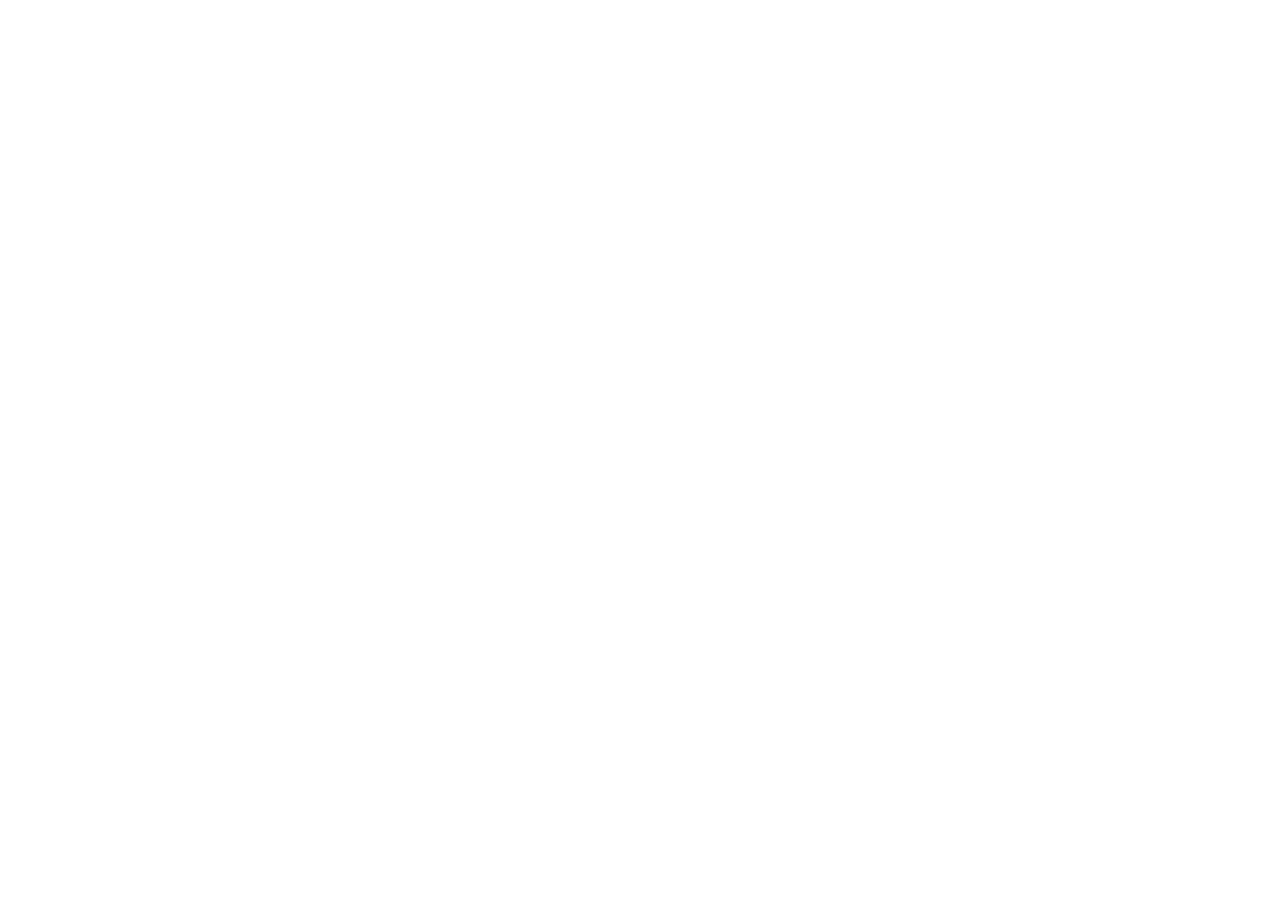
==== index.html @ 881545bc "adding basic html skeleton" ====
<!DOCTYPE html>
<html lang="en">
<head>
    <meta charset="UTF-8">
    <meta name="viewport" content="width=device-width, initial-scale=1.0">
    <meta http-equiv="X-UA-Compatible" content="ie=edge">
    <title>Portfolio</title>
</head>
<body>
    
</body>
</html>
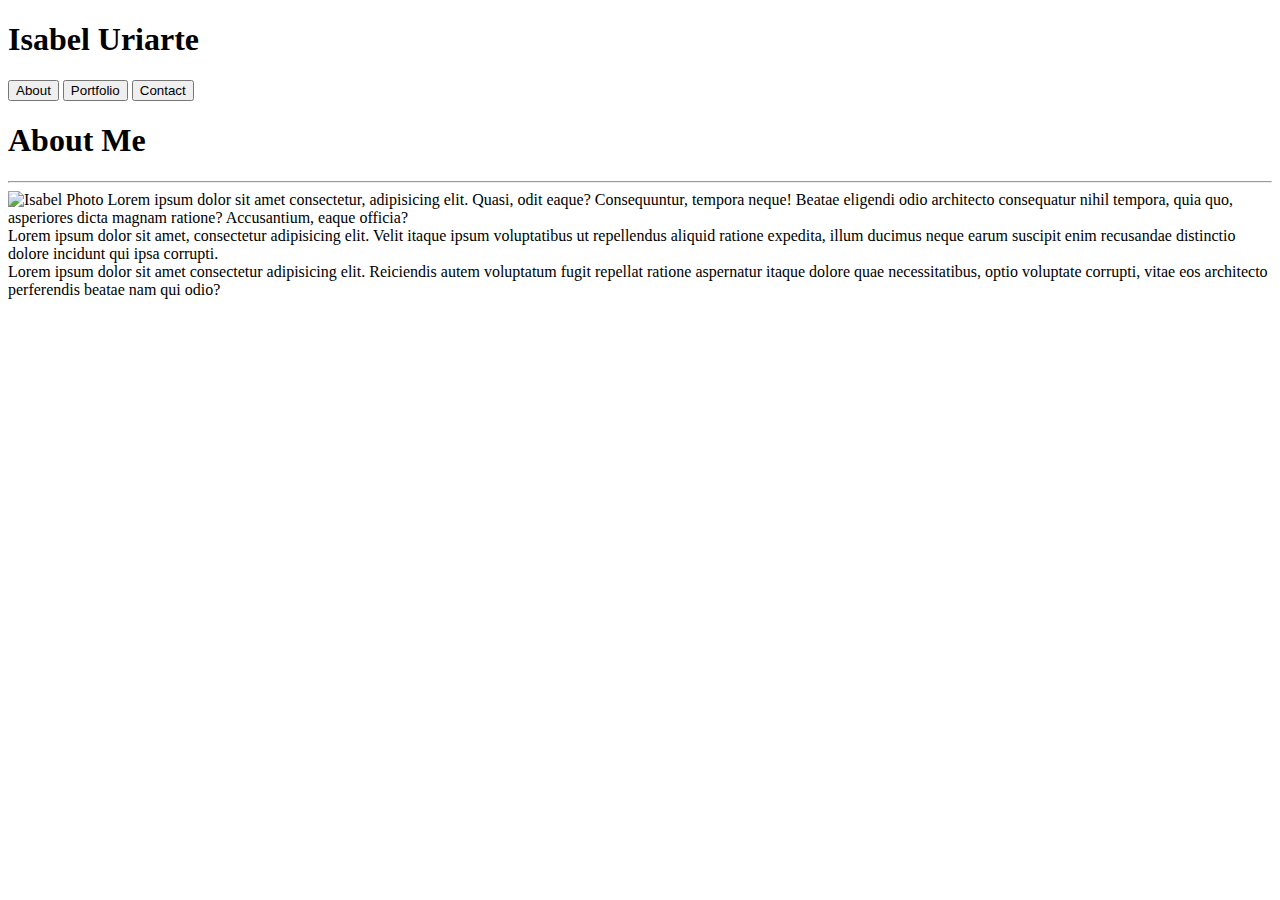
==== commit 7d12e4aa: "added new html pages and css" ====
--- a/index.html
+++ b/index.html
@@ -4,9 +4,28 @@
     <meta charset="UTF-8">
     <meta name="viewport" content="width=device-width, initial-scale=1.0">
     <meta http-equiv="X-UA-Compatible" content="ie=edge">
-    <title>Portfolio</title>
+    <title>About Me</title>
+    <link rel="stylesheet" href="">
 </head>
 <body>
+
+    <header>
+        <h1>Isabel Uriarte</h1>
+        <button>About</button>
+        <button>Portfolio</button>
+        <button>Contact</button>
+    </header>
+
+    <p>
+        <h1>About Me</h1>
+        <hr>
+        <img src="http://www.placekitten.com/300/200" alt="Isabel Photo">
+        Lorem ipsum dolor sit amet consectetur, adipisicing elit. Quasi, odit eaque? Consequuntur, tempora neque! Beatae eligendi odio architecto consequatur nihil tempora, quia quo, asperiores dicta magnam ratione? Accusantium, eaque officia?
+        <br>
+        Lorem ipsum dolor sit amet, consectetur adipisicing elit. Velit itaque ipsum voluptatibus ut repellendus aliquid ratione expedita, illum ducimus neque earum suscipit enim recusandae distinctio dolore incidunt qui ipsa corrupti.
+        <br>
+        Lorem ipsum dolor sit amet consectetur adipisicing elit. Reiciendis autem voluptatum fugit repellat ratione aspernatur itaque dolore quae necessitatibus, optio voluptate corrupti, vitae eos architecto perferendis beatae nam qui odio?
+    </p>
     
 </body>
 </html>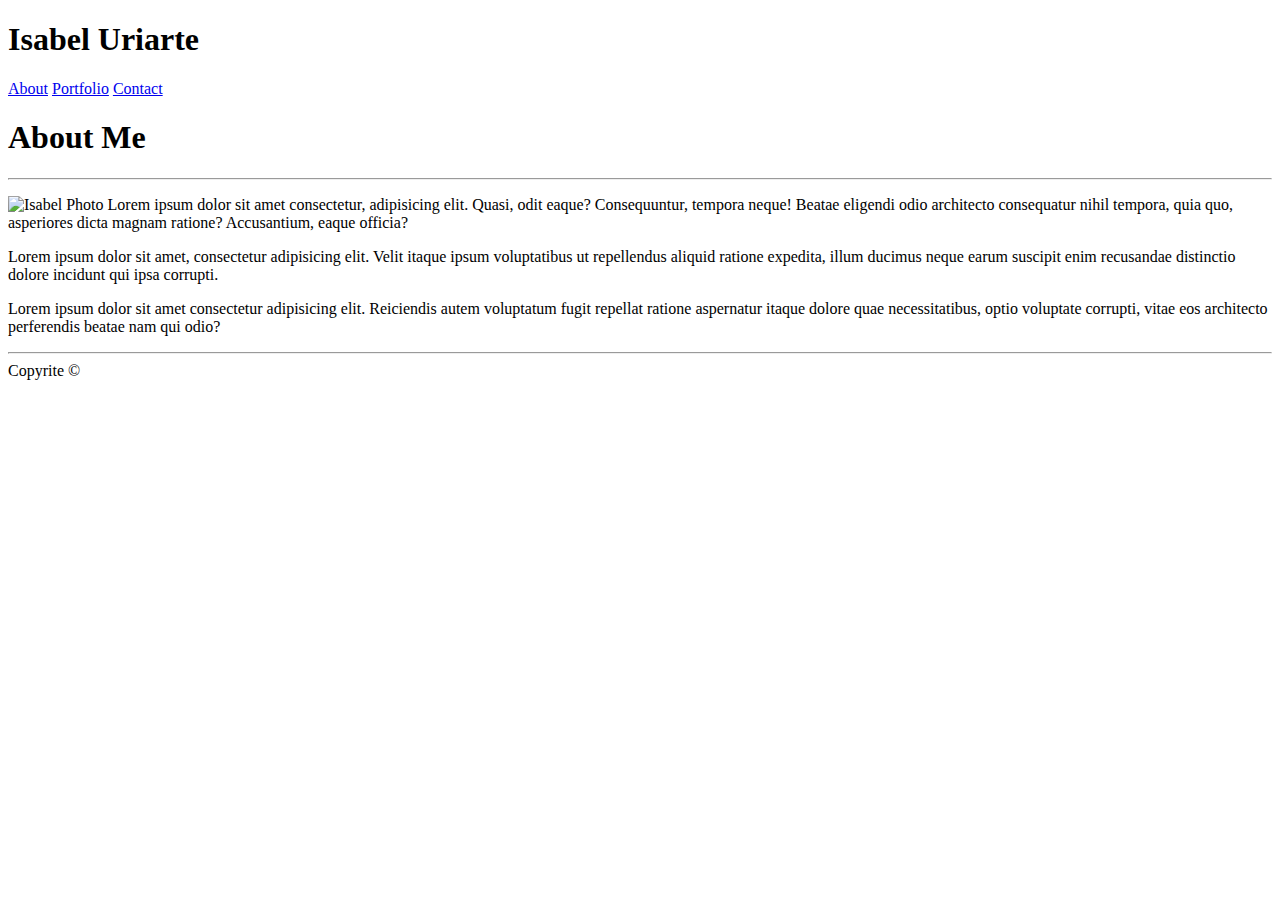
==== commit a127f0e2: "WIP" ====
--- a/index.html
+++ b/index.html
@@ -5,27 +5,46 @@
     <meta name="viewport" content="width=device-width, initial-scale=1.0">
     <meta http-equiv="X-UA-Compatible" content="ie=edge">
     <title>About Me</title>
-    <link rel="stylesheet" href="">
+    <link rel="stylesheet" href="./Assets/css/style.css">
 </head>
 <body>
 
+
     <header>
-        <h1>Isabel Uriarte</h1>
-        <button>About</button>
-        <button>Portfolio</button>
-        <button>Contact</button>
+        <h1 id="name">Isabel Uriarte</h1>
+
+            <!-- links to align with h1 -->
+            <div id="links">
+                <a class="links" href="#">About</a>
+                <a class="links" href="#">Portfolio</a>
+                <a class="links" href="#">Contact</a>
+            </div>
+           
+           
     </header>
 
-    <p>
-        <h1>About Me</h1>
+    <section>
+        <h1 id="About">About Me</h1>
         <hr>
-        <img src="http://www.placekitten.com/300/200" alt="Isabel Photo">
+        
+       <p>
+        <img id="Isabel" src="../../Pictures/Yo/Zion Candid.jpg" alt="Isabel Photo">
         Lorem ipsum dolor sit amet consectetur, adipisicing elit. Quasi, odit eaque? Consequuntur, tempora neque! Beatae eligendi odio architecto consequatur nihil tempora, quia quo, asperiores dicta magnam ratione? Accusantium, eaque officia?
-        <br>
+        </p>
+        <p>
         Lorem ipsum dolor sit amet, consectetur adipisicing elit. Velit itaque ipsum voluptatibus ut repellendus aliquid ratione expedita, illum ducimus neque earum suscipit enim recusandae distinctio dolore incidunt qui ipsa corrupti.
-        <br>
+        </p>
+        <p>
         Lorem ipsum dolor sit amet consectetur adipisicing elit. Reiciendis autem voluptatum fugit repellat ratione aspernatur itaque dolore quae necessitatibus, optio voluptate corrupti, vitae eos architecto perferendis beatae nam qui odio?
-    </p>
+        </p>
+        
+    </section>
+
+
+    <hr id="footerline">
+    <footer>
+        Copyrite &copy;
+    </footer>
     
 </body>
 </html>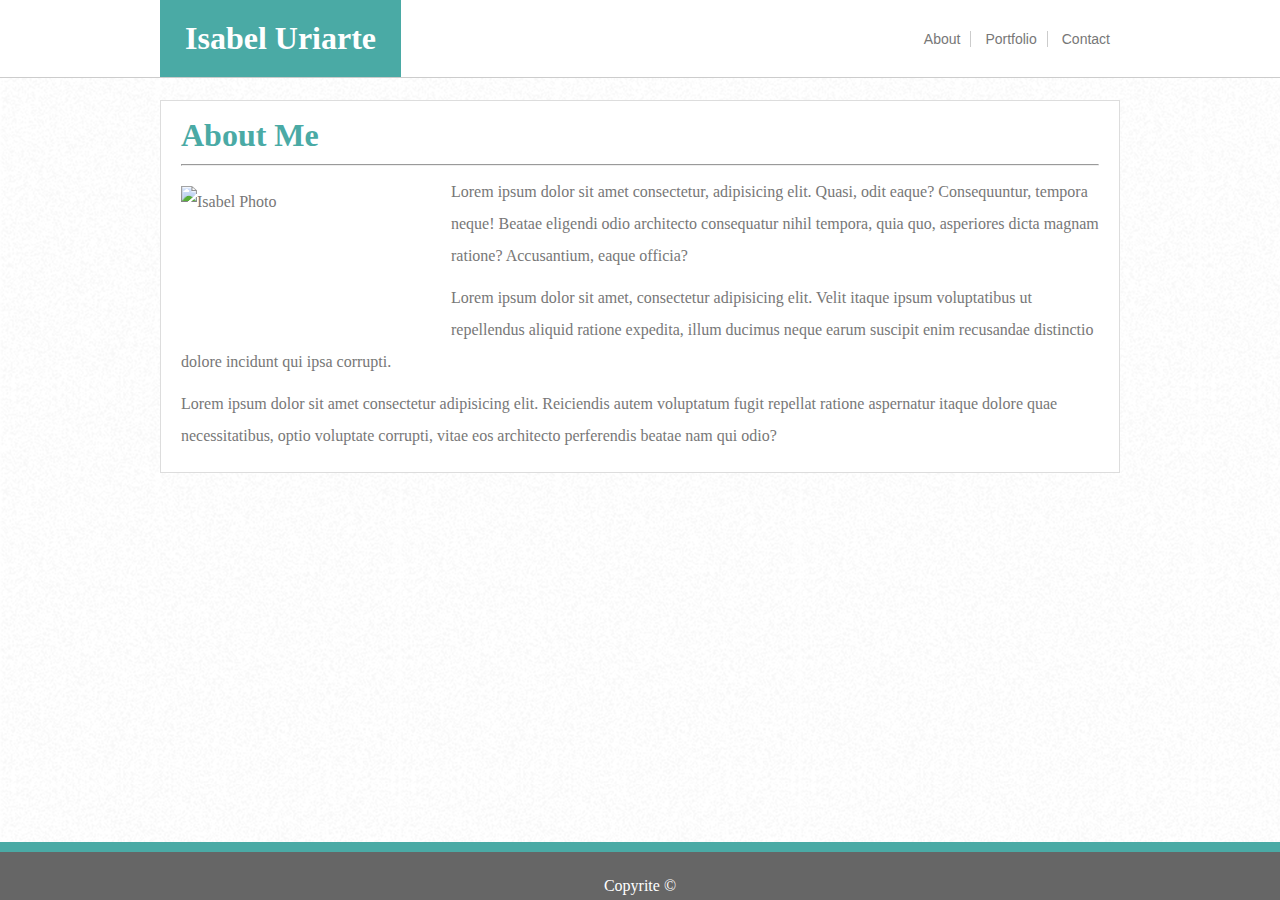
==== commit ace757ab: "Finished About Me page" ====
--- a/index.html
+++ b/index.html
@@ -11,15 +11,15 @@
 
 
     <header>
+        <div id="header">
         <h1 id="name">Isabel Uriarte</h1>
 
-            <!-- links to align with h1 -->
-            <div id="links">
-                <a class="links" href="#">About</a>
-                <a class="links" href="#">Portfolio</a>
-                <a class="links" href="#">Contact</a>
+            <div>
+                <a class="links About" href="#">About</a>
+                <a class="links Portfolio" href="#">Portfolio</a>
+                <a class="links Contact" href="#">Contact</a>
             </div>
-           
+        </div>
            
     </header>
 
@@ -28,7 +28,7 @@
         <hr>
         
        <p>
-        <img id="Isabel" src="../../Pictures/Yo/Zion Candid.jpg" alt="Isabel Photo">
+        <img id="Isabel" src="../homework1/Assets/Images/Zion Candid copy.jpg" alt="Isabel Photo">
         Lorem ipsum dolor sit amet consectetur, adipisicing elit. Quasi, odit eaque? Consequuntur, tempora neque! Beatae eligendi odio architecto consequatur nihil tempora, quia quo, asperiores dicta magnam ratione? Accusantium, eaque officia?
         </p>
         <p>
--- a/Assets/css/style.css
+++ b/Assets/css/style.css
@@ -0,0 +1,108 @@
+* {
+    margin: 0;
+    padding: 0;
+}
+
+html {
+    min-height: 100%;
+}
+
+body {
+    margin: 0;
+    background-image: url(../Images/so-white.png);
+}
+
+
+header {
+    background: #ffffff;
+    position: fixed;
+    top: 0;
+    width: 100vw;
+    border-bottom: 1px solid #cccccc;
+}
+
+.About {
+    border-right: 1px solid #cccccc;
+}
+
+.Portfolio {
+    border-right: 1px solid #cccccc;
+}
+
+#header {
+    width: 960px;
+    display: flex;
+    justify-content: space-between;
+    align-items: center;
+    margin: 0 auto;
+}
+
+#name {
+    padding: 20px 25px 20px 25px;
+    text-align: center;
+    background: #4aaaa5;
+    color: white;
+    display:inline-block; 
+}
+
+#links {
+    float: right;
+}
+
+.links {
+    font-family: Arial, Helvetica, sans-serif;
+    font-size: 14px;
+    color: #777777;
+    text-decoration: none;
+    padding: 0 10px 0 10px;
+
+}
+
+section {
+    width: 960px;
+    margin: 0 auto;
+    background: #ffffff;
+    box-sizing: border-box;
+    padding: 0px 20px 20px 20px;
+    position: relative;
+    top: 100px;
+    color: #777777;
+    border: 1px solid #dddddd;
+}
+
+#About {
+    padding-top: 16px;
+    padding-bottom: 10px;
+    color: #4aaaa5;
+}
+
+img {
+    float: left;
+    padding-right: 20px;
+    padding-top: 10px;
+    width: 250px;
+    height: 150px;
+}
+
+p {
+    line-height: 2;
+    padding-top: 10px;
+}
+
+#footerline {
+    border: 5px solid #4aaaa5;
+    position: fixed;
+    bottom: 48px;
+    width: 100vw;
+}
+
+footer {
+    background: #666666;
+    position: fixed;
+    bottom: 0;
+    width: 100vw;
+    text-align: center;
+    padding-top: 25px;
+    padding-bottom: 5px;
+    color: white;
+}